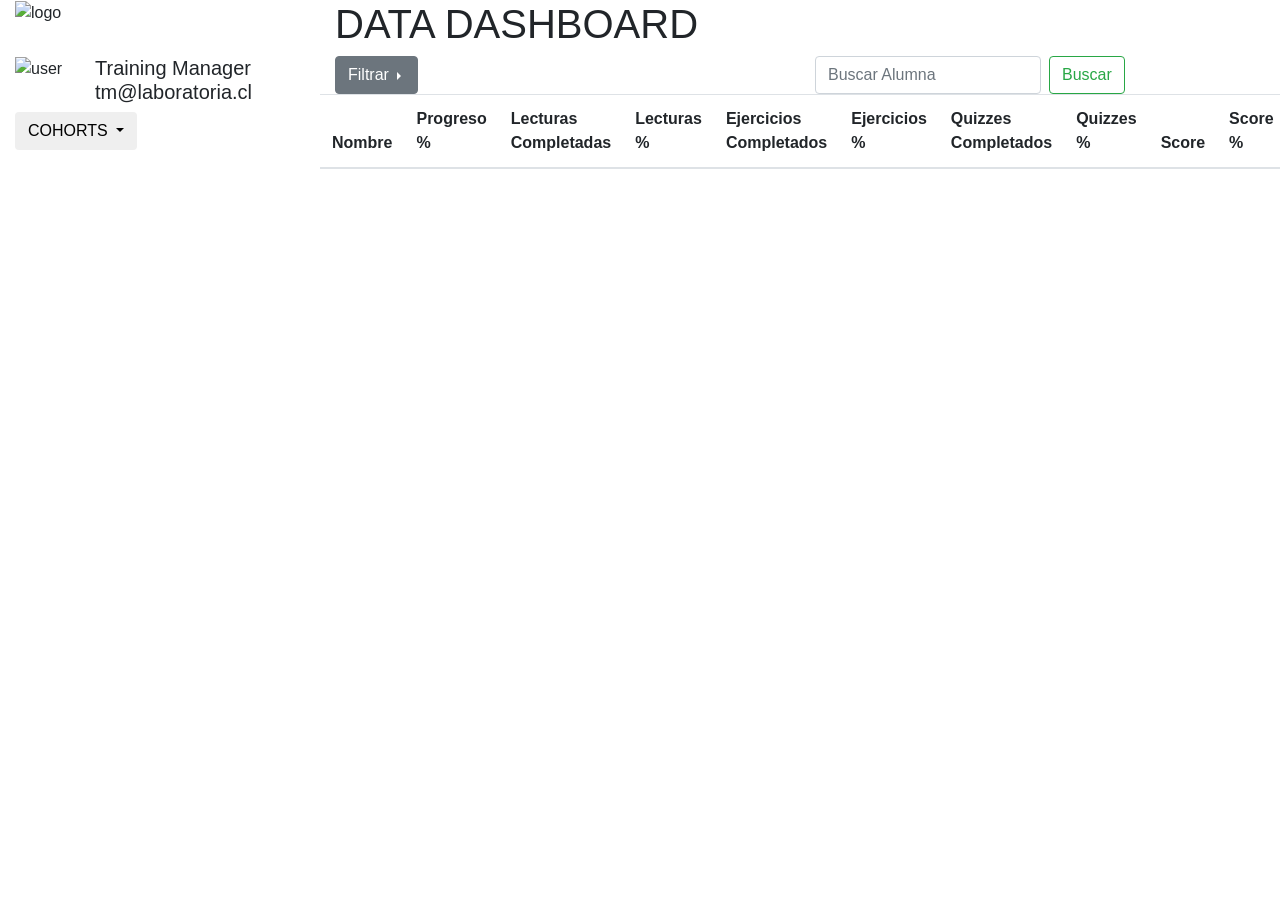
==== src/index.html @ 468d9e87 "filtra por orden alfabetico y por orden de progreso total" ====
<!DOCTYPE html>
<html>
  <head>
    <meta charset="utf-8">
    <meta name="viewport" content="width=device-width, initial-scale=1.0">
    <title>Data Dashboard</title>
    <!-- Link brootstrap -->
    <link rel="stylesheet" href="https://stackpath.bootstrapcdn.com/bootstrap/4.1.1/css/bootstrap.min.css" integrity="sha384-WskhaSGFgHYWDcbwN70/dfYBj47jz9qbsMId/iRN3ewGhXQFZCSftd1LZCfmhktB" crossorigin="anonymous">
    <!-- Link fuentes -->
    <link href="https://fonts.googleapis.com/css?family=Open+Sans:400,700" rel="stylesheet">
    <!-- Link style -->
    <link rel="stylesheet" href="style.css">
  </head>
  <body>
    <!-- Container -->
    <div class="container-fluid">
      <!-- col header -->
      <header class="row">
        <!-- Logo Laboratoria  -->
        <div class = "col-sm-3 logo">
            <picture>
              <img src="../src/img/logo_laboratoria.png" class="img-fluid lab" alt="logo">
            </picture>
        </div>  
        <div class="col-sm-9 title">
            <h1>DATA DASHBOARD</h1>
        </div> 
      </header> <!-- fin col de header -->      
      <div class="row"> <!-- col de la estructura -->
        <aside class="col-sm-3 menu sticky-top">
          <!-- aqui va usuario  -->
          <div class="row">
            <div class="col-3">
              <picture>
                <img src="../src/img/no-user.png" alt="user" class="img user">
              </picture>
            </div>
            <div class="col-9">
              <h5>Training Manager tm@laboratoria.cl</h5>
            </div>
          </div>  
          <!-- menu desplegable de cohorts sacar de bootstrap -->
          <div class="row">
              <div class="dropdown col-sm-12 cohort">             
                 <button class="btn btn-sucess dropdown-toggle cohort" type="button" id="btnLima" data-toggle="dropdown" aria-haspopup="true" aria-expanded="true">
                  COHORTS
                 </button>   
                   <!-- enlace 'a' con id, para darle funcionalidad -->
                   <div class="dropdown-menu cohort" id="menuCohort" aria-labelledby="dropdownMenuEnlace" aria-expanded="true">
                 
                <!-- espacio -->
                 </div>
                 
               </div>
           </div>
          </aside>
        <section class="col-sm-9" id="contData"> <!--contenido de data-->
          <!--div con menu de ordenar / filtrar y buscar bootstrap-->
          <div class="row dropdown filter">
            <div class="col-sm-6 dropright">
              <button class="btn btn-secondary dropdown-toggle filtro" type="button" id="dropdownMenuButton" data-toggle="dropdown" aria-haspopup="true" aria-expanded="false">
                 Filtrar
              </button>
              <div class="dropdown-menu" aria-labelledby="dropdownMenuButton">
                <a  class="dropdown-item" id = "filterName" onclick="onToggleSortName()">Orden Alfabético</a>
                <a class="dropdown-item" onclick ="onToggleSort()" id ="filterCOmpletitud"href="#">Orden Completitud</a>
              </div>
            </div>   
            <div class="col-sm-6">
              <form class="form-inline ">
                <input class="form-control mr-sm-2" type="search" onkeyup="searchStudents()"id = "searchAlumnas" placeholder="Buscar Alumna" aria-label="Search">
                <button class="btn btn-outline-success my-2 my-sm-0 filtro" type="submit" onclick="searchStudents()">Buscar</button>
              </form>
            </div>  
          </div>
          <article id="ranking" class="studentList row">
            <table id="studentsRanking" class="table col-sm-12 table-responsive-sm table-hover">
              <thead>
                <tr>
                  <th scope="col">Nombre</th>
                  <th scope="col">Progreso %</th>
                  <th scope="col">Lecturas Completadas</th>
                  <th scope="col">Lecturas %</th>
                  <th scope="col">Ejercicios Completados</th>
                  <th scope="col">Ejercicios %</th>
                  <th scope="col">Quizzes Completados</th>
                  <th scope="col">Quizzes %</th>
                  <th scope="col">Score</th>
                  <th scope="col">Score %</th>
                </tr>
              </thead>
              <tbody id="studentsName"></tbody>
            </table>
          </article>
        </section>  <!-- fin col de la estructura -->
    </div> <!-- Fin container -->  
    <script src="https://code.jquery.com/jquery-3.3.1.slim.min.js" integrity="sha384-q8i/X+965DzO0rT7abK41JStQIAqVgRVzpbzo5smXKp4YfRvH+8abtTE1Pi6jizo" crossorigin="anonymous"></script>
    <script src="https://cdnjs.cloudflare.com/ajax/libs/popper.js/1.14.3/umd/popper.min.js" integrity="sha384-ZMP7rVo3mIykV+2+9J3UJ46jBk0WLaUAdn689aCwoqbBJiSnjAK/l8WvCWPIPm49" crossorigin="anonymous"></script>
    <script src="https://stackpath.bootstrapcdn.com/bootstrap/4.1.1/js/bootstrap.min.js" integrity="sha384-smHYKdLADwkXOn1EmN1qk/HfnUcbVRZyYmZ4qpPea6sjB/pTJ0euyQp0Mk8ck+5T" crossorigin="anonymous"></script>
    <!-- Link main -->
    <script src="main.js"></script>
    <script src="data.js"></script>
  </body>
</html>
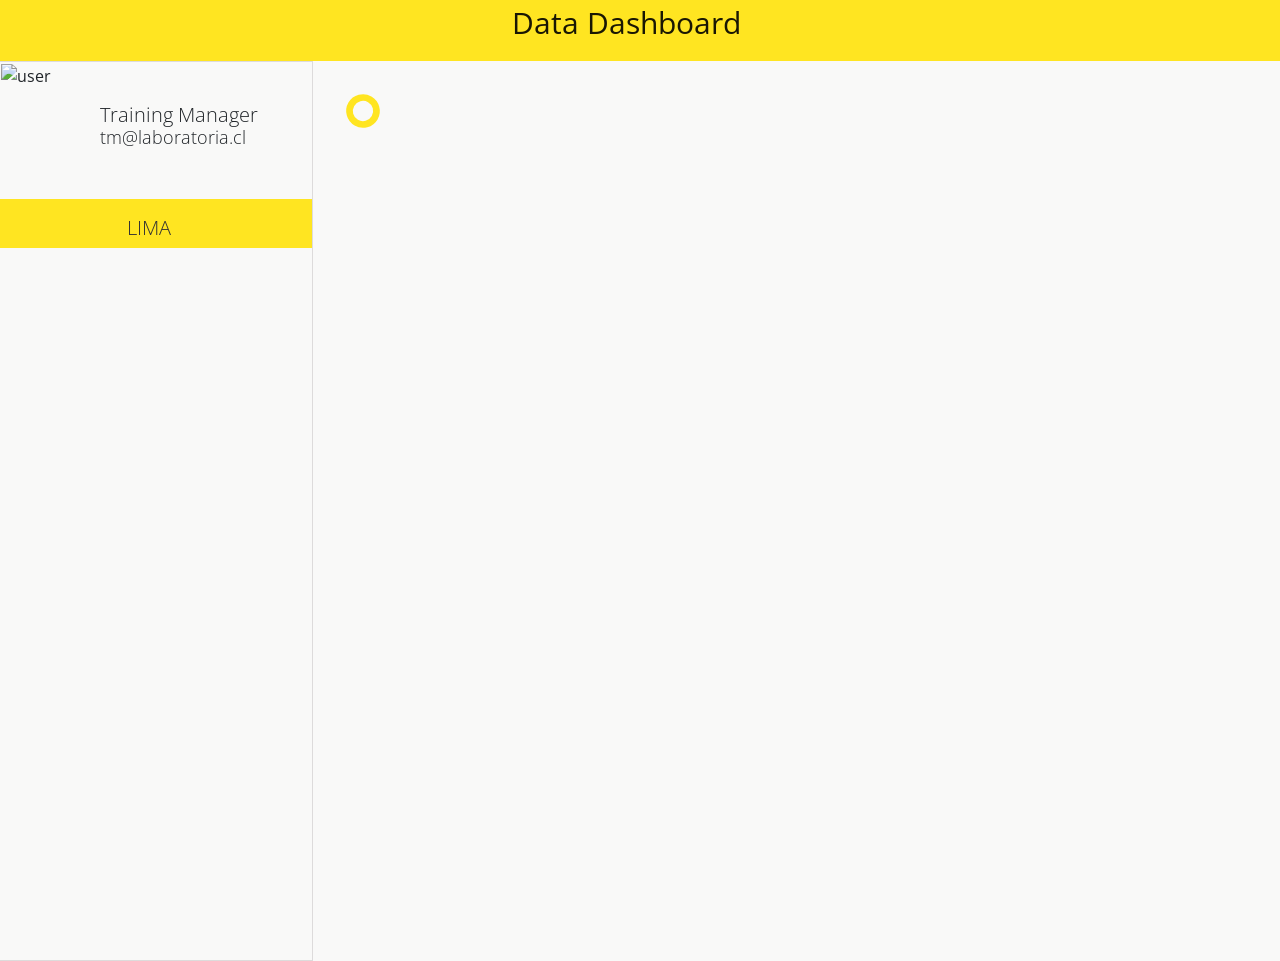
==== commit 6daadfda: "sincronizando" ====
--- a/src/index.html
+++ b/src/index.html
@@ -1,104 +1,114 @@
-<!DOCTYPE html>
-<html>
-  <head>
-    <meta charset="utf-8">
-    <meta name="viewport" content="width=device-width, initial-scale=1.0">
-    <title>Data Dashboard</title>
-    <!-- Link brootstrap -->
-    <link rel="stylesheet" href="https://stackpath.bootstrapcdn.com/bootstrap/4.1.1/css/bootstrap.min.css" integrity="sha384-WskhaSGFgHYWDcbwN70/dfYBj47jz9qbsMId/iRN3ewGhXQFZCSftd1LZCfmhktB" crossorigin="anonymous">
-    <!-- Link fuentes -->
-    <link href="https://fonts.googleapis.com/css?family=Open+Sans:400,700" rel="stylesheet">
-    <!-- Link style -->
-    <link rel="stylesheet" href="style.css">
-  </head>
-  <body>
-    <!-- Container -->
-    <div class="container-fluid">
-      <!-- col header -->
-      <header class="row">
-        <!-- Logo Laboratoria  -->
-        <div class = "col-sm-3 logo">
-            <picture>
-              <img src="../src/img/logo_laboratoria.png" class="img-fluid lab" alt="logo">
-            </picture>
-        </div>  
-        <div class="col-sm-9 title">
-            <h1>DATA DASHBOARD</h1>
-        </div> 
-      </header> <!-- fin col de header -->      
-      <div class="row"> <!-- col de la estructura -->
-        <aside class="col-sm-3 menu sticky-top">
-          <!-- aqui va usuario  -->
-          <div class="row">
-            <div class="col-3">
-              <picture>
-                <img src="../src/img/no-user.png" alt="user" class="img user">
-              </picture>
-            </div>
-            <div class="col-9">
-              <h5>Training Manager tm@laboratoria.cl</h5>
-            </div>
-          </div>  
-          <!-- menu desplegable de cohorts sacar de bootstrap -->
-          <div class="row">
-              <div class="dropdown col-sm-12 cohort">             
-                 <button class="btn btn-sucess dropdown-toggle cohort" type="button" id="btnLima" data-toggle="dropdown" aria-haspopup="true" aria-expanded="true">
-                  COHORTS
-                 </button>   
-                   <!-- enlace 'a' con id, para darle funcionalidad -->
-                   <div class="dropdown-menu cohort" id="menuCohort" aria-labelledby="dropdownMenuEnlace" aria-expanded="true">
-                 
-                <!-- espacio -->
-                 </div>
-                 
-               </div>
-           </div>
-          </aside>
-        <section class="col-sm-9" id="contData"> <!--contenido de data-->
-          <!--div con menu de ordenar / filtrar y buscar bootstrap-->
-          <div class="row dropdown filter">
-            <div class="col-sm-6 dropright">
-              <button class="btn btn-secondary dropdown-toggle filtro" type="button" id="dropdownMenuButton" data-toggle="dropdown" aria-haspopup="true" aria-expanded="false">
-                 Filtrar
-              </button>
-              <div class="dropdown-menu" aria-labelledby="dropdownMenuButton">
-                <a  class="dropdown-item" id = "filterName" onclick="onToggleSortName()">Orden Alfabético</a>
-                <a class="dropdown-item" onclick ="onToggleSort()" id ="filterCOmpletitud"href="#">Orden Completitud</a>
-              </div>
-            </div>   
-            <div class="col-sm-6">
-              <form class="form-inline ">
-                <input class="form-control mr-sm-2" type="search" onkeyup="searchStudents()"id = "searchAlumnas" placeholder="Buscar Alumna" aria-label="Search">
-                <button class="btn btn-outline-success my-2 my-sm-0 filtro" type="submit" onclick="searchStudents()">Buscar</button>
-              </form>
-            </div>  
-          </div>
-          <article id="ranking" class="studentList row">
-            <table id="studentsRanking" class="table col-sm-12 table-responsive-sm table-hover">
-              <thead>
-                <tr>
-                  <th scope="col">Nombre</th>
-                  <th scope="col">Progreso %</th>
-                  <th scope="col">Lecturas Completadas</th>
-                  <th scope="col">Lecturas %</th>
-                  <th scope="col">Ejercicios Completados</th>
-                  <th scope="col">Ejercicios %</th>
-                  <th scope="col">Quizzes Completados</th>
-                  <th scope="col">Quizzes %</th>
-                  <th scope="col">Score</th>
-                  <th scope="col">Score %</th>
-                </tr>
-              </thead>
-              <tbody id="studentsName"></tbody>
-            </table>
-          </article>
-        </section>  <!-- fin col de la estructura -->
-    </div> <!-- Fin container -->  
-    <script src="https://code.jquery.com/jquery-3.3.1.slim.min.js" integrity="sha384-q8i/X+965DzO0rT7abK41JStQIAqVgRVzpbzo5smXKp4YfRvH+8abtTE1Pi6jizo" crossorigin="anonymous"></script>
-    <script src="https://cdnjs.cloudflare.com/ajax/libs/popper.js/1.14.3/umd/popper.min.js" integrity="sha384-ZMP7rVo3mIykV+2+9J3UJ46jBk0WLaUAdn689aCwoqbBJiSnjAK/l8WvCWPIPm49" crossorigin="anonymous"></script>
-    <script src="https://stackpath.bootstrapcdn.com/bootstrap/4.1.1/js/bootstrap.min.js" integrity="sha384-smHYKdLADwkXOn1EmN1qk/HfnUcbVRZyYmZ4qpPea6sjB/pTJ0euyQp0Mk8ck+5T" crossorigin="anonymous"></script>
-    <!-- Link main -->
-    <script src="main.js"></script>
-    <script src="data.js"></script>
-  </body>
-</html>
+<!DOCTYPE html>
+<html>
+
+<head>
+  <meta charset="utf-8">
+  <meta name="viewport" content="width=device-width, initial-scale=1.0">
+  <title>Data Dashboard</title>
+  <!-- Link brootstrap -->
+  <link rel="stylesheet" href="https://stackpath.bootstrapcdn.com/bootstrap/4.1.1/css/bootstrap.min.css" integrity="sha384-WskhaSGFgHYWDcbwN70/dfYBj47jz9qbsMId/iRN3ewGhXQFZCSftd1LZCfmhktB"
+    crossorigin="anonymous">
+  <!-- Link fuentes -->
+  <link href="https://fonts.googleapis.com/css?family=Open+Sans:400,700" rel="stylesheet">
+  <!-- Link style -->
+  <link rel="stylesheet" href="style.css">
+</head>
+
+<body>
+  <!-- Barra Navegacion -->
+  <nav class="navbar navbar-expand-lg navbar-light">
+    <a class="navbar-brand title col-s-10" href="#">
+      <p>Data Dashboard</p>
+    </a>
+    <button class="navbar-toggler" type="button" data-toggle="collapse" data-target="#navbarSupportedContent" aria-controls="navbarSupportedContent"
+      aria-expanded="false" aria-label="Toggle navigation">
+      <span class="navbar-toggler-icon"></span>
+    </button>
+
+    <div class="collapse navbar-collapse" id="navbarSupportedContent">
+      <ul class="navbar-nav mr-auto">
+        <li class="nav-item liNav">
+          <button class="btn btn-sucess cohort" type="button">
+            LIMA
+          </button>
+        </li>
+      </ul>
+    </div>
+  </nav>
+
+  <section class="row">
+    <aside class="col-sm-3 menu sticky-top">
+      <!-- aqui va usuario  -->
+      <div class="row">
+        <div class="col-3">
+          <picture>
+            <img src="../src/img/no-user.png" alt="user" class="img user">
+          </picture>
+        </div>
+        <div class="col-9 mail-content">
+          <h5>Training Manager
+            <span class="mail">tm@laboratoria.cl</span>
+          </h5>
+        </div>
+      </div>
+      <!-- menu desplegable de cohorts sacar de bootstrap -->
+      <div class="row">
+        <div class="col-sm-12 cohort">
+          <h5>LIMA</h5>
+        </div>
+      </div>
+    </aside>
+    <section id="gifLoad">
+      <img src="img/gif-load.gif" alt="gif-load">
+    </section>
+    <div class="col-sm-9" id="contData">
+      <!--contenido de data-->
+      <!--div con menu de ordenar / filtrar y buscar bootstrap-->
+      <div class="dropdown cont-search">
+        <form class="form-inline ">
+          <input class="form-control mr-sm-2 search" type="search" onkeyup="searchStudents()" id="searchAlumnas" placeholder="Buscar Alumna"
+            aria-label="Search">
+          <div class="dropright">
+            <button class="btn btn-secondary dropdown-toggle filter" type="button" id="dropdownMenuButton" data-toggle="dropdown" aria-haspopup="true"
+              aria-expanded="false">
+              Filtrar
+            </button>
+            <div class="dropdown-menu" aria-labelledby="dropdownMenuButton">
+              <a class="dropdown-item" id="filterName" onclick="onToggleSortName()">Orden Alfabético</a>
+              <a class="dropdown-item" onclick="onToggleSort()" id="filterCOmpletitud" href="#">Orden Completitud</a>
+            </div>
+          </div>
+        </form>
+      </div>
+      <article id="ranking" class="studentList row">
+        <table id="studentsRanking" class="table col-sm-12 table-responsive-sm table-hover">
+          <thead>
+            <tr>
+              <th scope="col">Nombre</th>
+              <th scope="col">Progreso %</th>
+              <th scope="col">Lecturas Completadas</th>
+              <th scope="col">Lecturas %</th>
+              <th scope="col">Ejercicios Completados</th>
+              <th scope="col">Ejercicios %</th>
+              <th scope="col">Quizzes Completados</th>
+              <th scope="col">Quizzes %</th>
+            </tr>
+          </thead>
+          <tbody id="studentsName"></tbody>
+        </table>
+      </article>
+    </div>
+    <!-- fin col de la estructura -->
+  </section>
+
+  <script src="https://code.jquery.com/jquery-3.3.1.slim.min.js" integrity="sha384-q8i/X+965DzO0rT7abK41JStQIAqVgRVzpbzo5smXKp4YfRvH+8abtTE1Pi6jizo"
+    crossorigin="anonymous"></script>
+  <script src="https://cdnjs.cloudflare.com/ajax/libs/popper.js/1.14.3/umd/popper.min.js" integrity="sha384-ZMP7rVo3mIykV+2+9J3UJ46jBk0WLaUAdn689aCwoqbBJiSnjAK/l8WvCWPIPm49"
+    crossorigin="anonymous"></script>
+  <script src="https://stackpath.bootstrapcdn.com/bootstrap/4.1.1/js/bootstrap.min.js" integrity="sha384-smHYKdLADwkXOn1EmN1qk/HfnUcbVRZyYmZ4qpPea6sjB/pTJ0euyQp0Mk8ck+5T"
+    crossorigin="anonymous"></script>
+  <!-- Link main -->
+  <script src="main.js"></script>
+  <script src="data.js"></script>
+</body>
+</html>
--- a/src/style.css
+++ b/src/style.css
@@ -0,0 +1,122 @@
+body{
+  background-color: #F9F9F8;
+  font-family: 'Open Sans', sans-serif;
+}
+h5{
+  margin-top: 5%;
+  font-weight: 100;
+  font-size: 20px;
+}
+.navbar{
+  background-color: #FFE521;
+  padding: 0%;
+}
+.navbar-brand{
+  padding: 0%;
+}
+.navbar-toggler{
+  border: none;
+  padding: 0;
+}
+.mail-content{
+  padding: 10%;
+}
+.mail{
+  font-size: 18px;
+  display: block;
+}
+.title{
+  background-color: #FFE521;
+  font-size: 30px;
+  text-align: center;
+  margin-left: 40%;
+}
+.liNav{
+  display: none;
+}
+.menu{
+  width: 100%;
+  background-color: #F9F9F8;
+  border: 1px solid rgb(221, 219, 219);
+  height: 100vh;
+}
+.user{
+  object-fit: scale-down;
+  height: 15vh;
+}
+.cohort{
+  color: #333333;
+  width: 100%;
+  margin: 3% 0%;
+  padding: 0%;
+  background-color: #FFE521;
+  font-size: 20px;
+  text-align:center;
+}
+.liTable{
+  font-size: 20px;
+  border:1px white solid;
+  width: 100%;
+  margin: 0%;
+  padding: 0% 10%;
+}
+.filter{
+  color: #FF009E;
+  background-color: transparent;
+  background-image: none;
+  border-color: #FF009E;
+  margin-left: 10%;
+}
+.cont-search{
+  margin: 3%;
+  display: inline;
+}
+li:hover,
+.cohort:hover{
+  background-color: #FF009E;
+}
+.filter:hover{
+  background-color: #56F89A;
+  color: black;
+}
+.btn-secondary:not(:disabled):not(.disabled).active, .btn-secondary:not(:disabled):not(.disabled):active, .show>.btn-secondary.dropdown-toggle {
+  color: #fff;
+  background-color: #56F89A;
+  border-color: #4e555b;
+}
+#ranking{
+  margin: 3% 0%;
+}
+.form-control{
+  color: #56F89A;
+  border: 1px solid #56F89A;
+}
+tr td:hover{
+  background-color: #56F89A;
+}
+
+@media (max-width: 770px) {
+  tr {
+    background-color: inherit;
+  }
+  .menu{
+    display: none;
+  }
+  .liNav{
+    display: block;
+  }
+  .title{
+    margin-left: 5%;
+  }
+  .dropright{
+    width: 100%;
+    margin: 0%;
+  }
+  .mr-sm-2{
+    width: 100%;
+  }
+  .filter{
+    width: 50%;
+    margin: 0%;
+  }
+}
